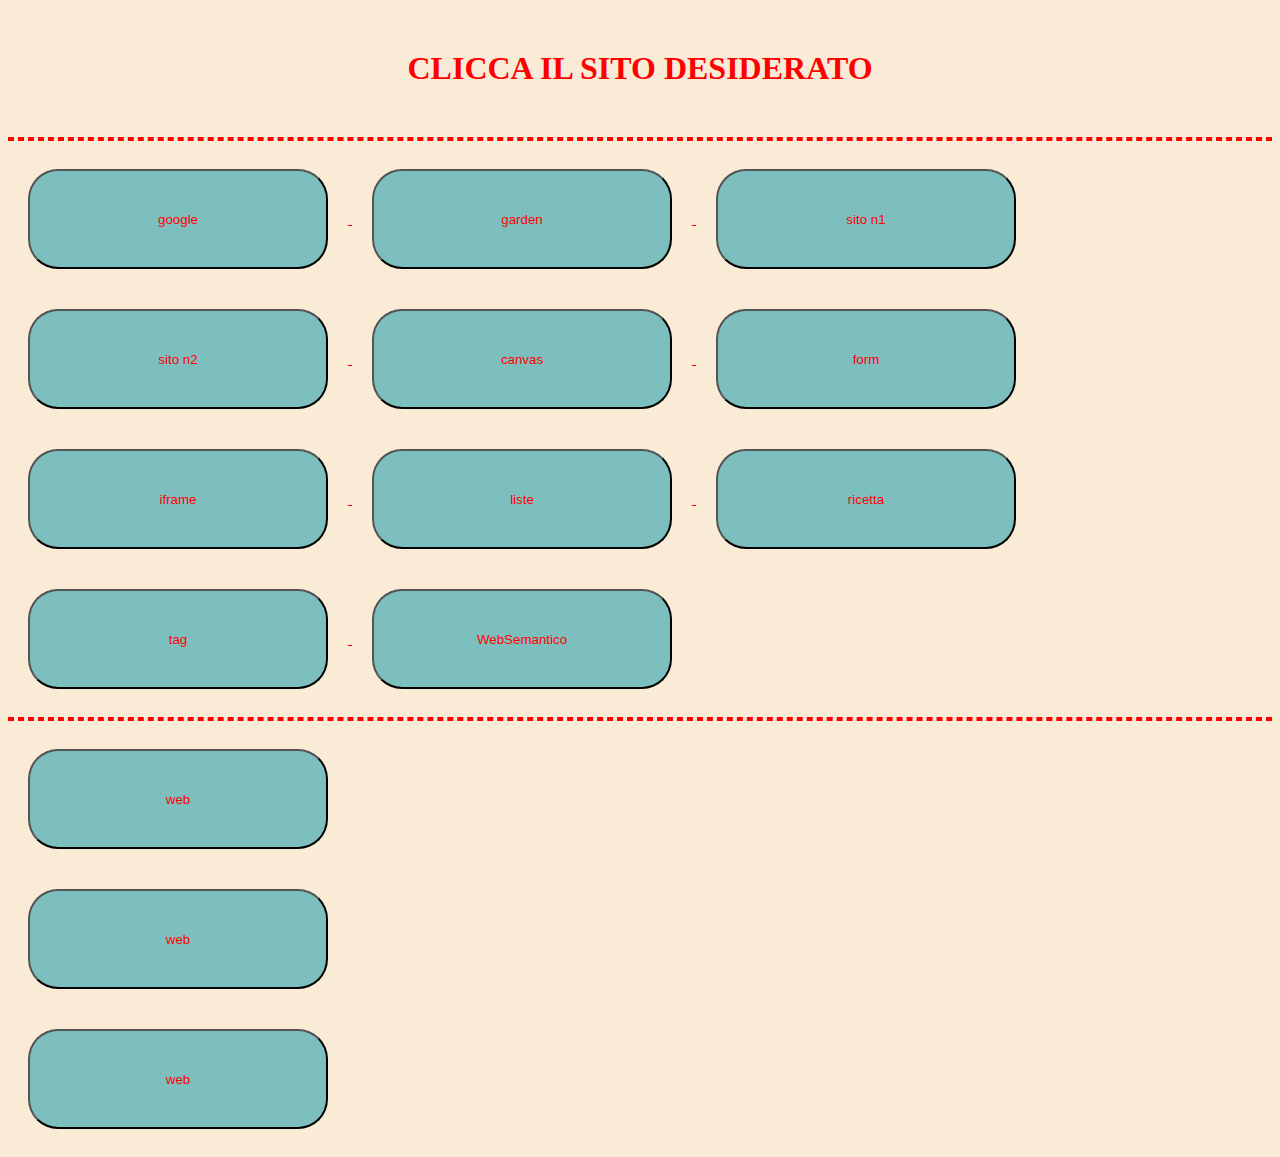
==== index.html @ e9d1461c "SecondoInserimento" ====
<!DOCTYPE html>
<html lang="en">
<head>
    <meta charset="UTF-8">
    <meta http-equiv="X-UA-Compatible" content="IE=edge">
    <meta name="viewport" content="width=device-width, initial-scale=1.0">
    <title>il mio sito</title>
    <link rel="stylesheet" href="style.css">

</head>
<body>
    <div class="testo">
        <h1>CLICCA IL SITO DESIDERATO</h1>
    </div>
    <hr>

    <div class="sito">
        <a href="https://www.google.com" target="_blank">
            <button>google</button>
        </a>

        <a href="pagine/garden/index.html" target="_blank">
            <button>garden</button>
        </a>

        <a href="pagine/p1/index1.html" target="_blank">
            <button>sito n1</button>
        </a>

        <a href="pagine/p2/index2.html" target="_blank">
            <button>sito n2</button>
        </a>

        <a href="pagine/canvas.html" target="_blank">
            <button>canvas</button>
        </a>

        <a href="pagine/form1.html" target="_blank">
            <button>form</button>
        </a>

        <a href="pagine/iframe.html" target="_blank">
            <button>iframe</button>
        </a>

        <a href="pagine/liste.html" target="_blank">
            <button>liste</button>
        </a>

        <a href="pagine/ricetta.html" target="_blank">
            <button>ricetta</button>
        </a>

        <a href="pagine/tag.html" target="_blank">
            <button>tag</button>
        </a>

        <a href="pagine/WebSemantico.html" target="_blank">
            <button>WebSemantico</button>
        </a>

        <hr>

    </div>
    <div>
        <a href="pagine/WebSemantico.html" target="_blank">
            <button>web</button>
        </a>
    </div>
    <div>
        <a href="pagine/WebSemantico.html" target="_blank">
            <button>web</button>
        </a>
    </div>
    <div>
        <a href="pagine/WebSemantico.html" target="_blank">
            <button>web</button>
        </a>
    </div>




</body>
</html>
---- style.css ----
* {
    background-color: antiquewhite;
    box-sizing: border-box;
    color: red;
}


hr{
    border: 2px dashed red;

}
h1{
    margin: 50px;
    text-align: center;
}

.intestazione {
    height: 200px;
    width: 300px;
    background-image: linear-gradient(red, blue);
    border-radius: 30%;
    border: dotted 5px violet;
    padding: 100px;
    background-clip: padding-box;
}


button {
    background-color: rgb(125, 191, 190);
    width: 300px;
    height: 100px;
    border-radius: 30px;
    margin:20px;
}

button:hover {
    background-color: rgb(134, 125, 191);

}

div{
    color: blue;
}
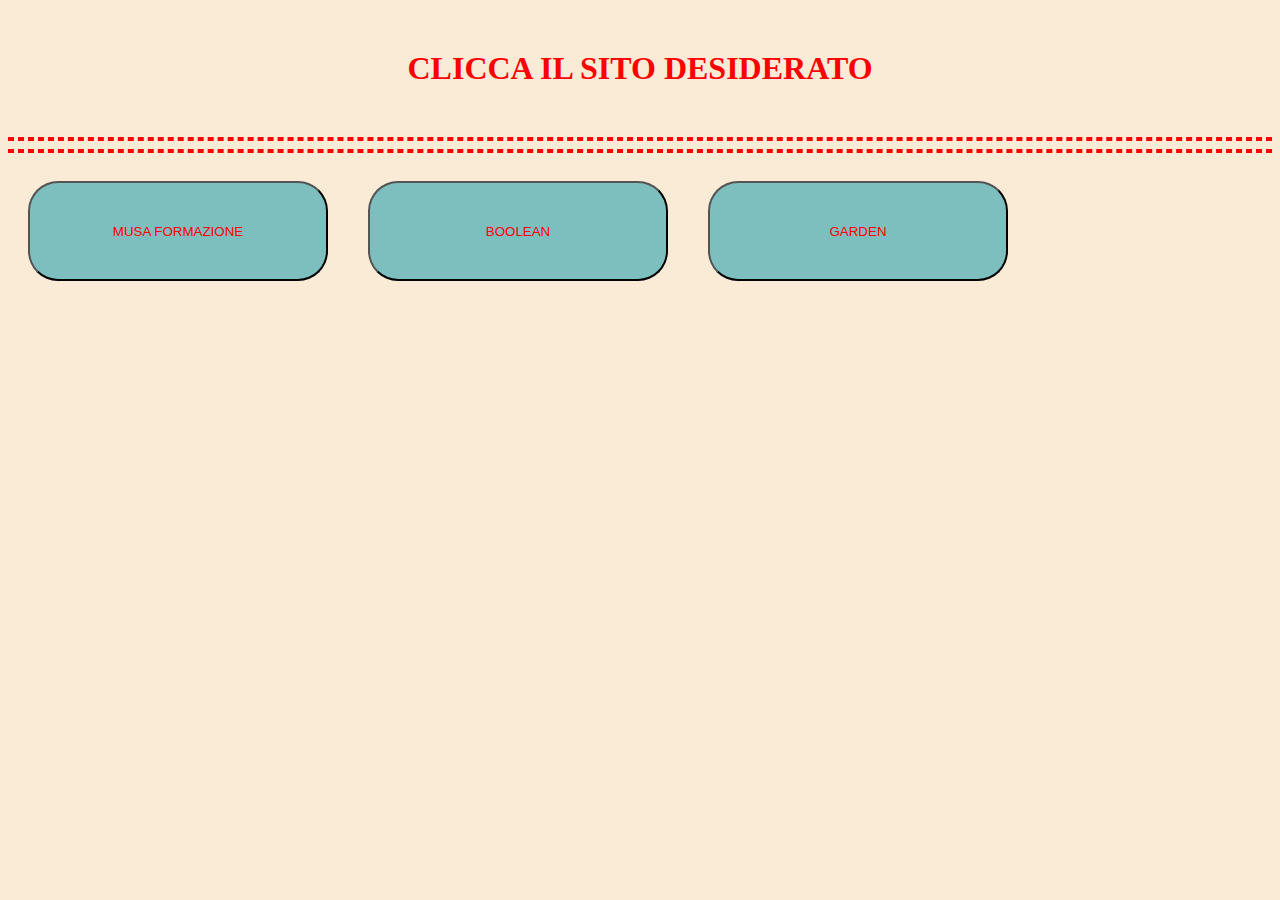
==== commit 9811edf9: "7inserimento" ====
--- a/index.html
+++ b/index.html
@@ -13,73 +13,25 @@
         <h1>CLICCA IL SITO DESIDERATO</h1>
     </div>
     <hr>
+    <hr>
 
-    <div class="sito">
-        <a href="https://www.google.com" target="_blank">
-            <button>google</button>
-        </a>
-
-        <a href="pagine/garden/index.html" target="_blank">
-            <button>garden</button>
-        </a>
-
-        <a href="pagine/p1/index1.html" target="_blank">
-            <button>sito n1</button>
-        </a>
-
-        <a href="pagine/p2/index2.html" target="_blank">
-            <button>sito n2</button>
-        </a>
-
-        <a href="pagine/canvas.html" target="_blank">
-            <button>canvas</button>
-        </a>
-
-        <a href="pagine/form1.html" target="_blank">
-            <button>form</button>
-        </a>
-
-        <a href="pagine/iframe.html" target="_blank">
-            <button>iframe</button>
-        </a>
-
-        <a href="pagine/liste.html" target="_blank">
-            <button>liste</button>
-        </a>
-
-        <a href="pagine/ricetta.html" target="_blank">
-            <button>ricetta</button>
-        </a>
-
-        <a href="pagine/tag.html" target="_blank">
-            <button>tag</button>
-        </a>
-
-        <a href="pagine/WebSemantico.html" target="_blank">
-            <button>WebSemantico</button>
-        </a>
-
-        <hr>
-
+    <div class="contenitore">
+        <div>
+            <a href="pagine/MusaFormazione/index.html" target="_blank">
+                <button>MUSA FORMAZIONE</button>
+            </a>
+        </div>
+        <div>
+            <a href="pagine/boolean/index.html" target="_blank">
+                <button>BOOLEAN</button>
+            </a>
+        </div>
+        <div>
+            <a href="pagine/garden/index.html" target="_blank">
+                <button>GARDEN</button>
+            </a>
+        </div>
     </div>
-    <div>
-        <a href="pagine/WebSemantico.html" target="_blank">
-            <button>web</button>
-        </a>
-    </div>
-    <div>
-        <a href="pagine/WebSemantico.html" target="_blank">
-            <button>web</button>
-        </a>
-    </div>
-    <div>
-        <a href="pagine/WebSemantico.html" target="_blank">
-            <button>web</button>
-        </a>
-    </div>
-
-
-
-
+   
 </body>
 </html>--- a/style.css
+++ b/style.css
@@ -24,6 +24,9 @@
     background-clip: padding-box;
 }
 
+.contenitore{
+    display: flex;
+}
 
 button {
     background-color: rgb(125, 191, 190);
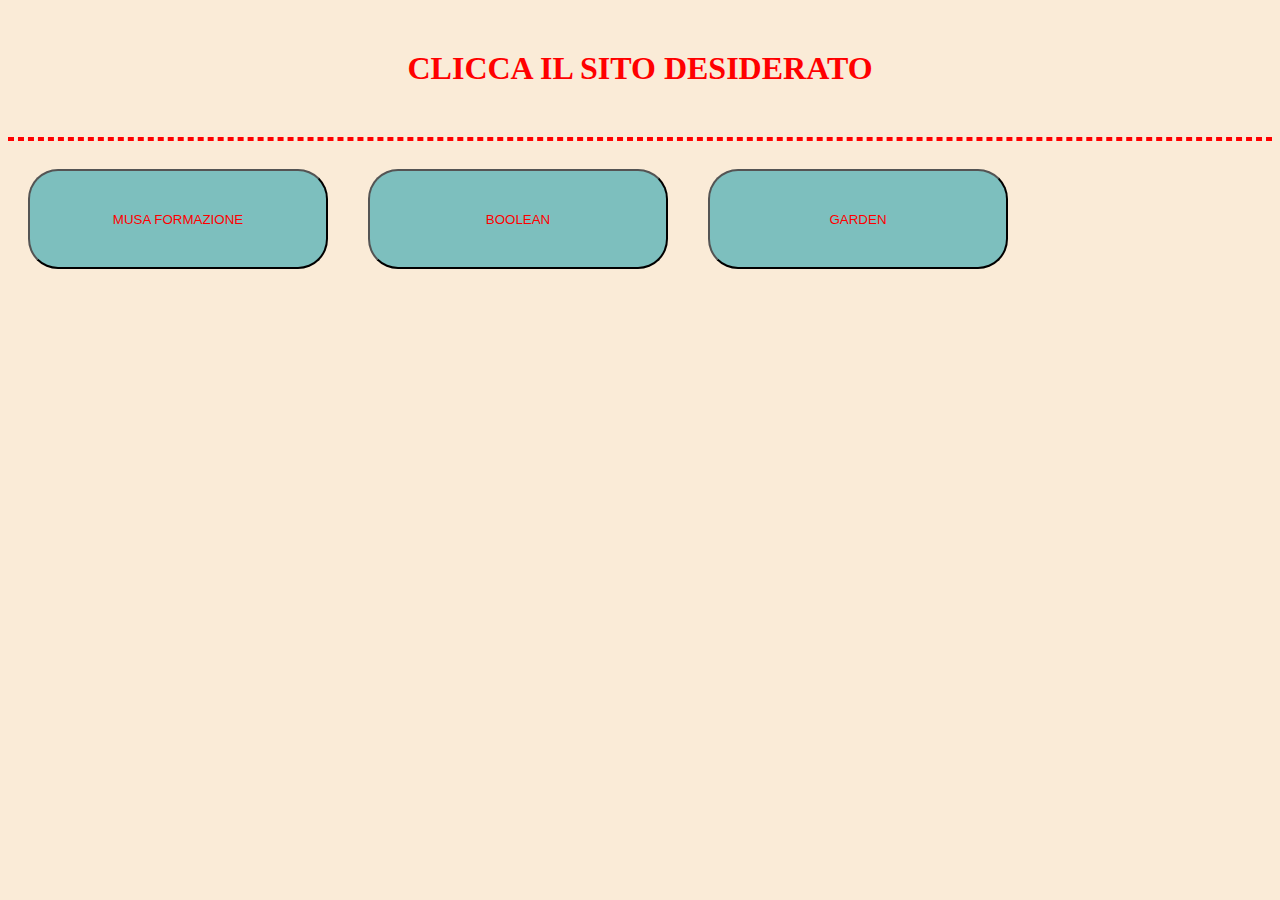
==== commit ceab59e1: "inserimento1" ====
--- a/index.html
+++ b/index.html
@@ -12,7 +12,6 @@
     <div class="testo">
         <h1>CLICCA IL SITO DESIDERATO</h1>
     </div>
-    <hr>
     <hr>
 
     <div class="contenitore">
